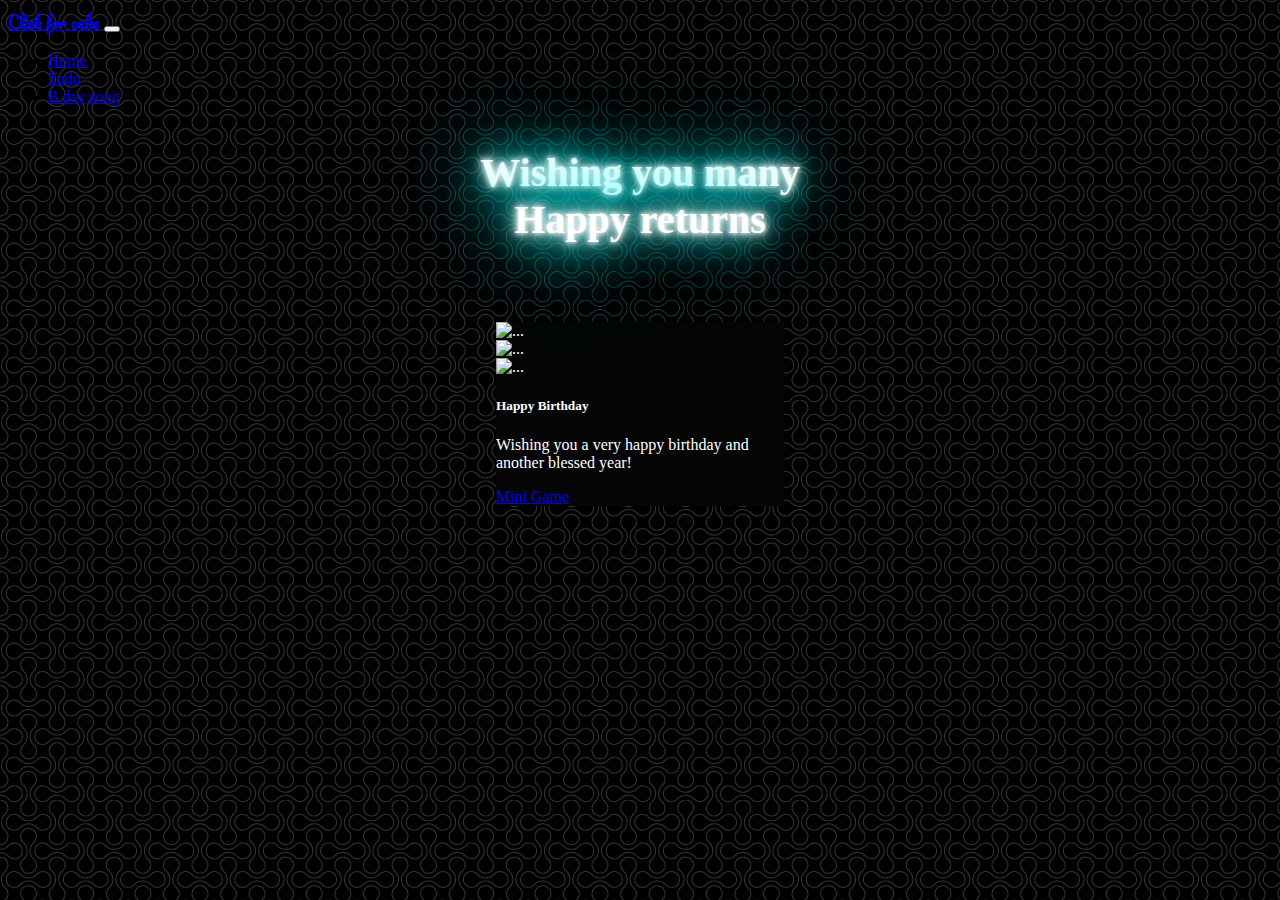
==== index.html @ 9acd85d6 "this is my first every commit on git hub in my entire life and the files were added" ====
<!DOCTYPE html>

<html lang ="en">
     <head>

        <!-- Required meta tags -->
        <meta charset="utf-8">
        <meta name="viewport" content="width=device-width, initial-scale=1, shrink-to-fit=no">

        <link href="https://cdn.jsdelivr.net/npm/bootstrap@5.0.2/dist/css/bootstrap.min.css" rel="stylesheet" integrity="sha384-EVSTQN3/azprG1Anm3QDgpJLIm9Nao0Yz1ztcQTwFspd3yD65VohhpuuCOmLASjC" crossorigin="anonymous">
        <script src="https://cdn.jsdelivr.net/npm/bootstrap@5.0.2/dist/js/bootstrap.bundle.min.js" integrity="sha384-MrcW6ZMFYlzcLA8Nl+NtUVF0sA7MsXsP1UyJoMp4YLEuNSfAP+JcXn/tWtIaxVXM" crossorigin="anonymous"></script>

        <link href="style.css" rel="stylesheet">

         <title>HAPPY BIRTHDAY &#127874;</title>
    </head>
    <body>
           <script src="confetti.js"></script>
           <script>
              // for starting the confetti()

        const start = () => {
            setTimeout(function() {
                confetti.start()
            }, 1000); // 1000 is time that after 1 second start the confetti ( 1000 = 1 sec)
        };

        //  for stopping the confetti

        const stop = () => {
            setTimeout(function() {
                confetti.stop()
            }, 5000); // 5000 is time that after 5 second stop the confetti ( 5000 = 5 sec)
        };
// after this here we are calling both the function so it works
        start();
        stop();
           </script>
    
      <nav class="navbar navbar-expand-lg navbar navbar-dark bg-dark">
  <div class="container-fluid">
    <a class="navbar-brand" href="cake.html">Click for cake</a>
    <button class="navbar-toggler" type="button" data-bs-toggle="collapse" data-bs-target="#navbarNav" aria-controls="navbarNav" aria-expanded="false" aria-label="Toggle navigation">
      <span class="navbar-toggler-icon"></span>
    </button>
    <div class="collapse navbar-collapse" id="navbarNav">
      <ul class="navbar-nav">
        <li class="nav-item">
          <a class="nav-link active" aria-current="page" href="index.html">Home</a>
        </li>
        <li class="nav-item">
          <a class="nav-link" href="todo">Todo</a>
        </li>
        <li class="nav-item">
          <a class="nav-link" href="https://www.youtube.com/shorts/K3clZYUirC0">B day song</a>
        </li>
      </ul>
    </div>
  </div>
</nav>

   <div>
   <h2 class="neon">Wishing you many<br>Happy returns</h2>
 </div>
 <br>
 <br>

 <div class="card" style="width: 18rem;">
  <div id="carouselExampleSlidesOnly" class="carousel slide" data-bs-ride="carousel">
    <div class="carousel-inner">
      <div class="carousel-item active">
        <img src="todo" class="d-block w-100" alt="...">
      </div>
      <div class="carousel-item">
        <img src="todo" class="d-block w-100" alt="...">
      </div>
      <div class="carousel-item">
        <img src="todo" class="d-block w-100" alt="...">
      </div>
    </div>
  </div>
  <div class="card-body">
    <h5 class="card-title">Happy Birthday</h5>
    <p class="card-text">Wishing you a very happy birthday and another blessed year!</p>
    <a href="https://www.youtube.com/watch?v=dQw4w9WgXcQ" class="btn btn-primary">Mini Game</a>
  </div>
</div>
    </body>
</html>
---- style.css ----
@import url('https://fonts.googleapis.com/css2?family=Pacifico&display=swap');
@import url('https://fonts.googleapis.com/css?family=Montserrat');
@import url('https://fonts.googleapis.com/css2?family=Oswald:wght@700&family=Pacifico&display=swap');


h2 {
  font-size: 2rem;
  font-weight: bold;
  padding: 3px;
  margin:40px;
}

.hfcount {
  font-family: 'Pacifico', cursive;
  display: flex;
  align-items: center;
  flex-direction: column;
  justify-content: center;
  background-color:#F3C892;

}

.bday {
  display: flex;
  justify-content: space-around;
  text-align: center;
  margin-bottom: 10%;
}

.day,
.hour,
.minute,
.second {
  font-size: 2rem;
  border:1px solid black;


}
.navbar-brand{
  font-family: 'Pacifico', cursive !important;
}

/*https://codepen.io/Moslim/pen/zwJPgL thanks you soo much for the help*/
body {
background-image:url("image1.png");
}

.title {
	font-family: 'Oswald', sans-serif;
	text-align: center;
	background-color: #d6618e;
	display: flex;
	flex-direction: column;
	align-items: center;
	justify-content: center;
	height: 30vh;
	letter-spacing: 1px;

}

h1 {
	background-image: url(https://media.giphy.com/media/l378z9JqBTfYDrXUI/giphy.gif);
	background-size: cover;
	color: transparent;
	-moz-background-clip: text;
   background-clip: text;
	-webkit-background-clip: text;
	text-transform: uppercase;
	font-size:30px;
	line-height: 1;
	margin: 10px 0;
  text-align: center;
}
.neon {
  color: #fff;
  text-shadow:
    0 0 5px #fff,
    0 0 10px #fff,
    0 0 20px #fff,
    0 0 40px #0ff,
    0 0 80px #0ff,
    0 0 90px #0ff,
    0 0 100px #0ff,
    0 0 150px #0ff;
  text-align: center;
  justify-content: center;
  font-size:40px;
}
/*.pic
{
  display:inline-block;

  width: 300px;
  height: 300px;
  overflow: hidden;
  border-radius: 50%;
  margin:0 auto;


  }

.pic img
{
  width: auto;
height: 100%;
margin-left: -60px;
}*/
.card
{
  background-color:#050505;
  color:white;
  margin-top:40px !important;
  margin:auto !important;

}
#cake{
  display: block;
  margin-left: auto;
  margin-right: auto;
}
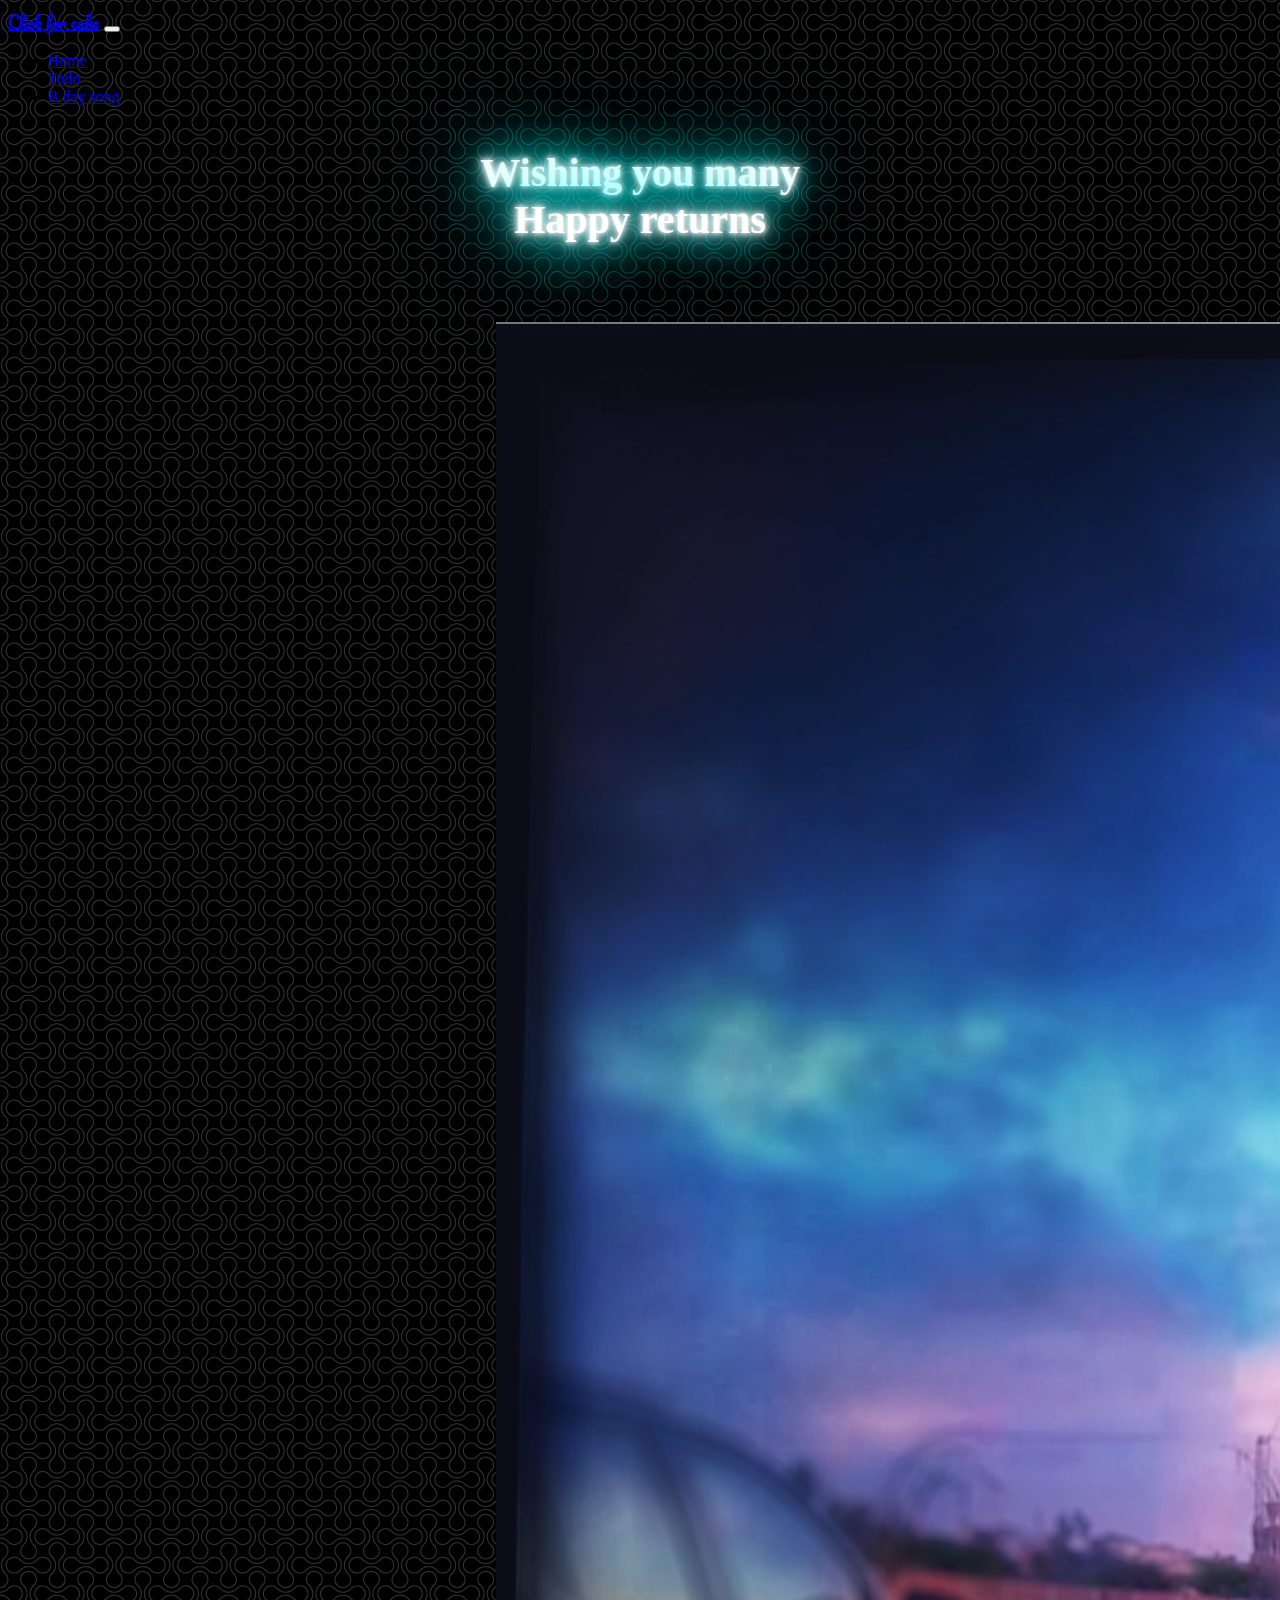
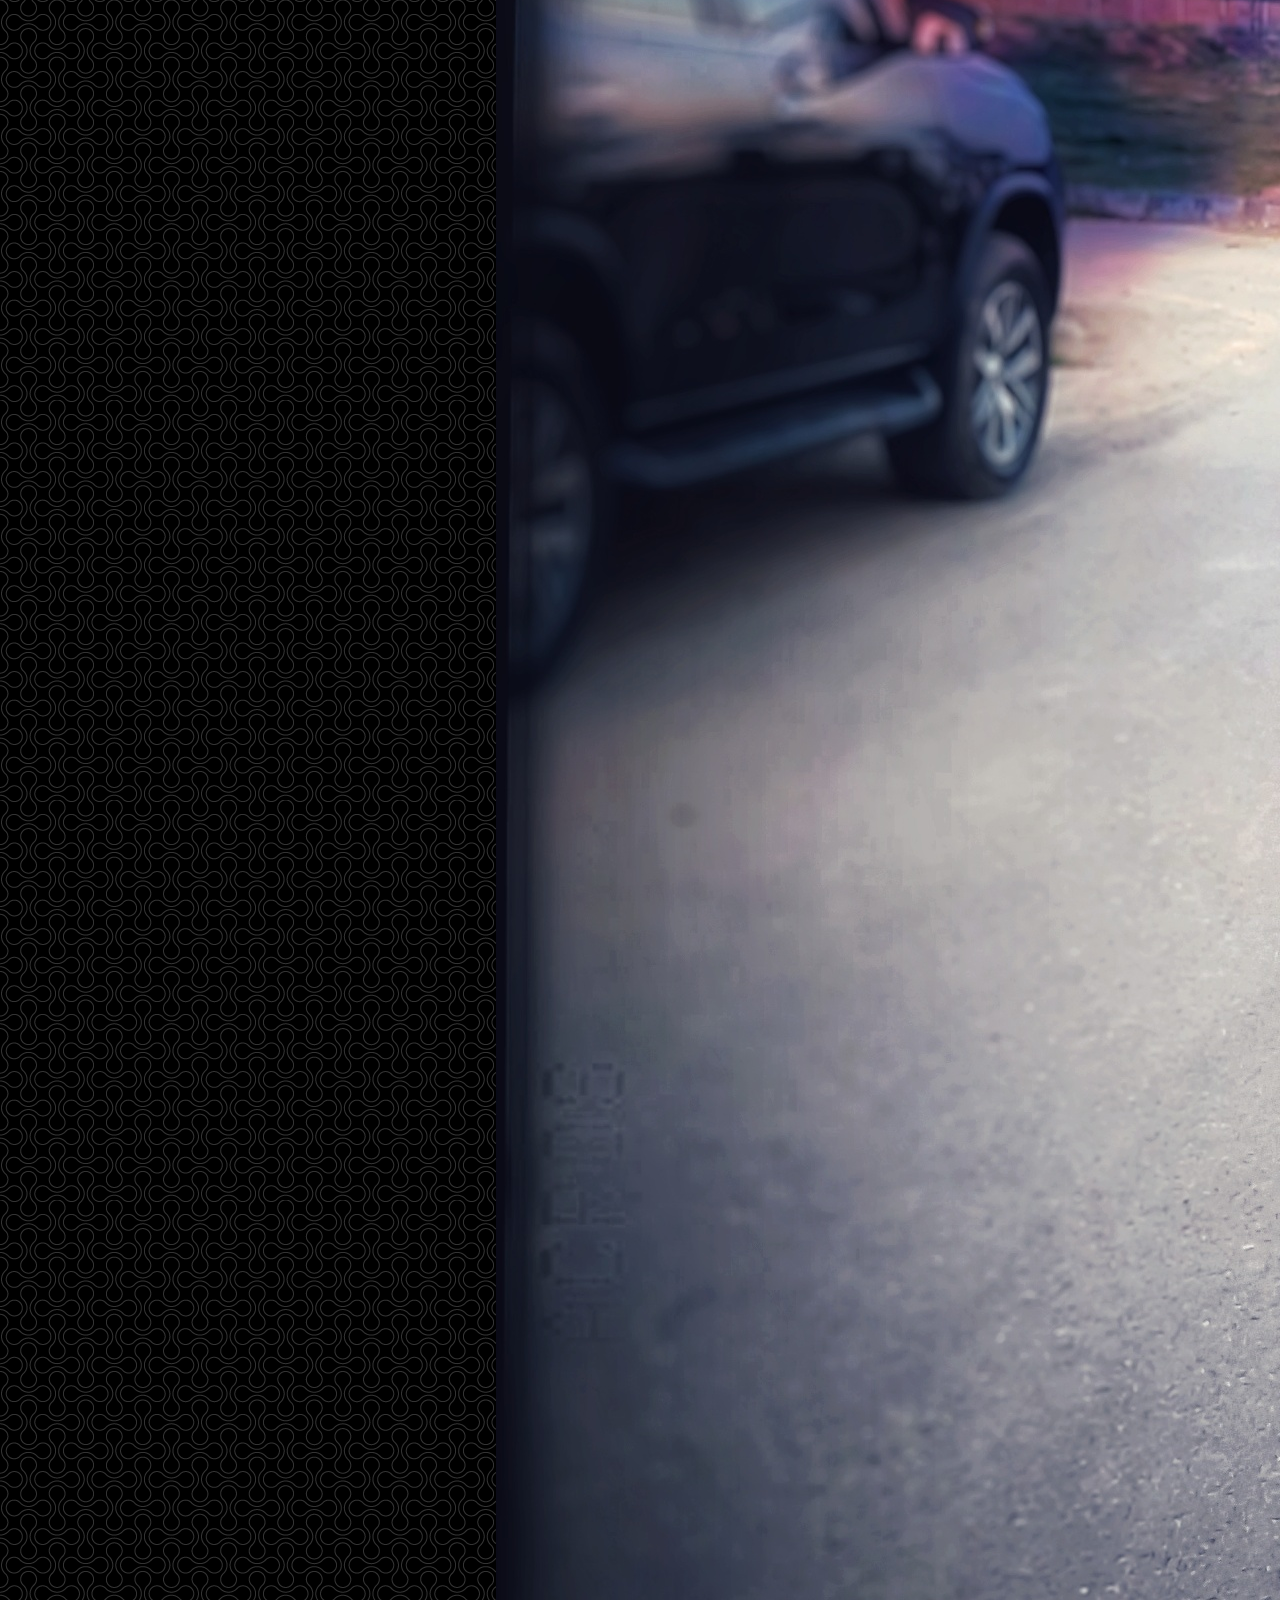
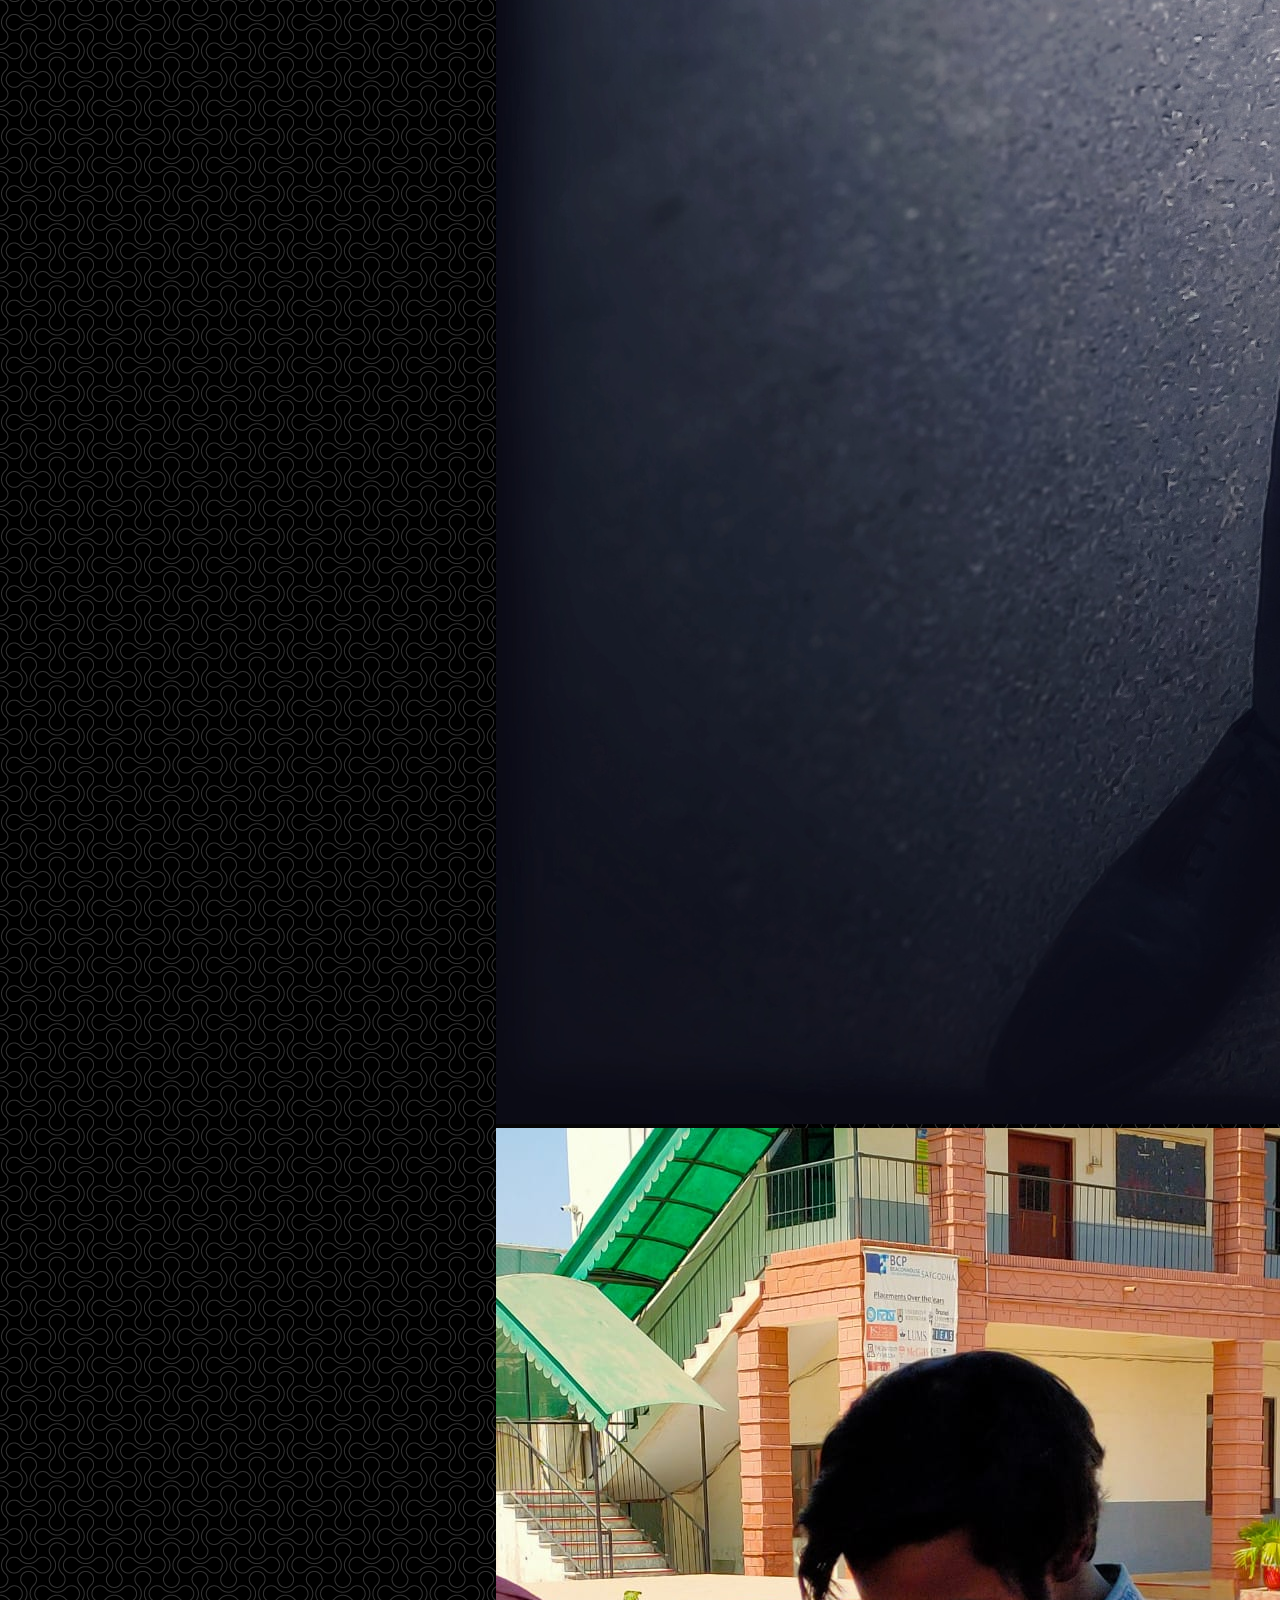
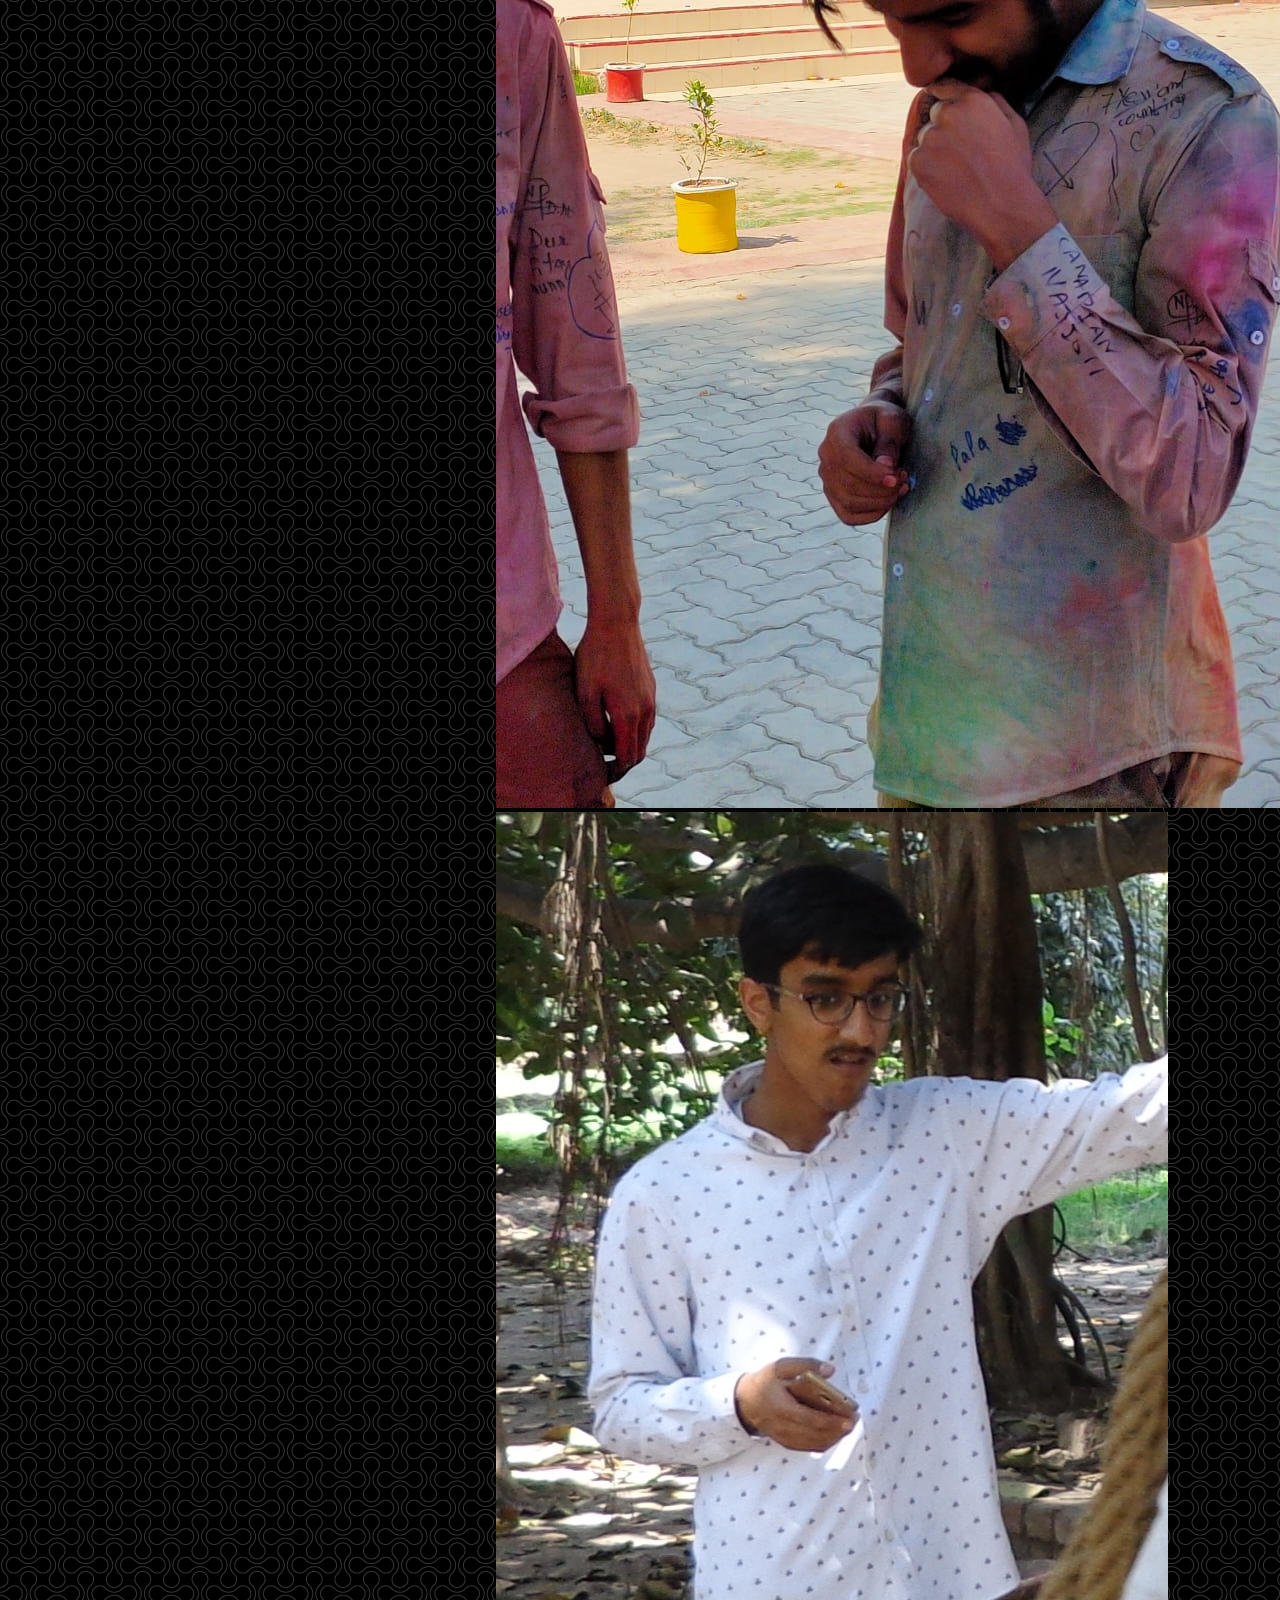
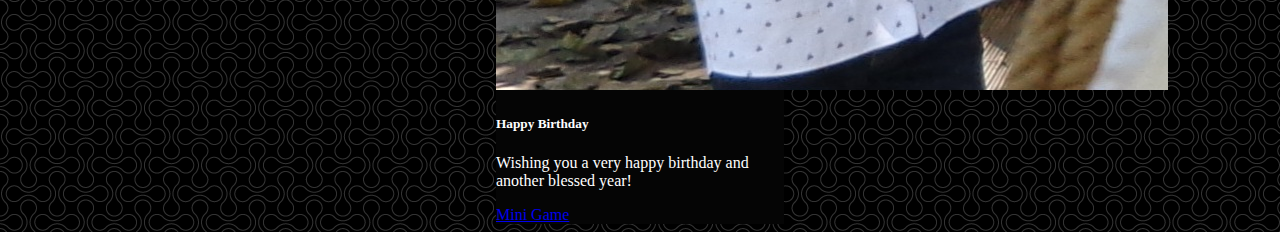
==== commit 363bebb0: "first image commit" ====
--- a/index.html
+++ b/index.html
@@ -69,13 +69,13 @@
   <div id="carouselExampleSlidesOnly" class="carousel slide" data-bs-ride="carousel">
     <div class="carousel-inner">
       <div class="carousel-item active">
-        <img src="todo" class="d-block w-100" alt="...">
+        <img src="shaheerpic1.jpeg" class="d-block w-100" alt="...">
       </div>
       <div class="carousel-item">
-        <img src="todo" class="d-block w-100" alt="...">
+        <img src="uwu.jpg" class="d-block w-100" alt="...">
       </div>
       <div class="carousel-item">
-        <img src="todo" class="d-block w-100" alt="...">
+        <img src="shaheerowo.jpg" class="d-block w-100" alt="...">
       </div>
     </div>
   </div>
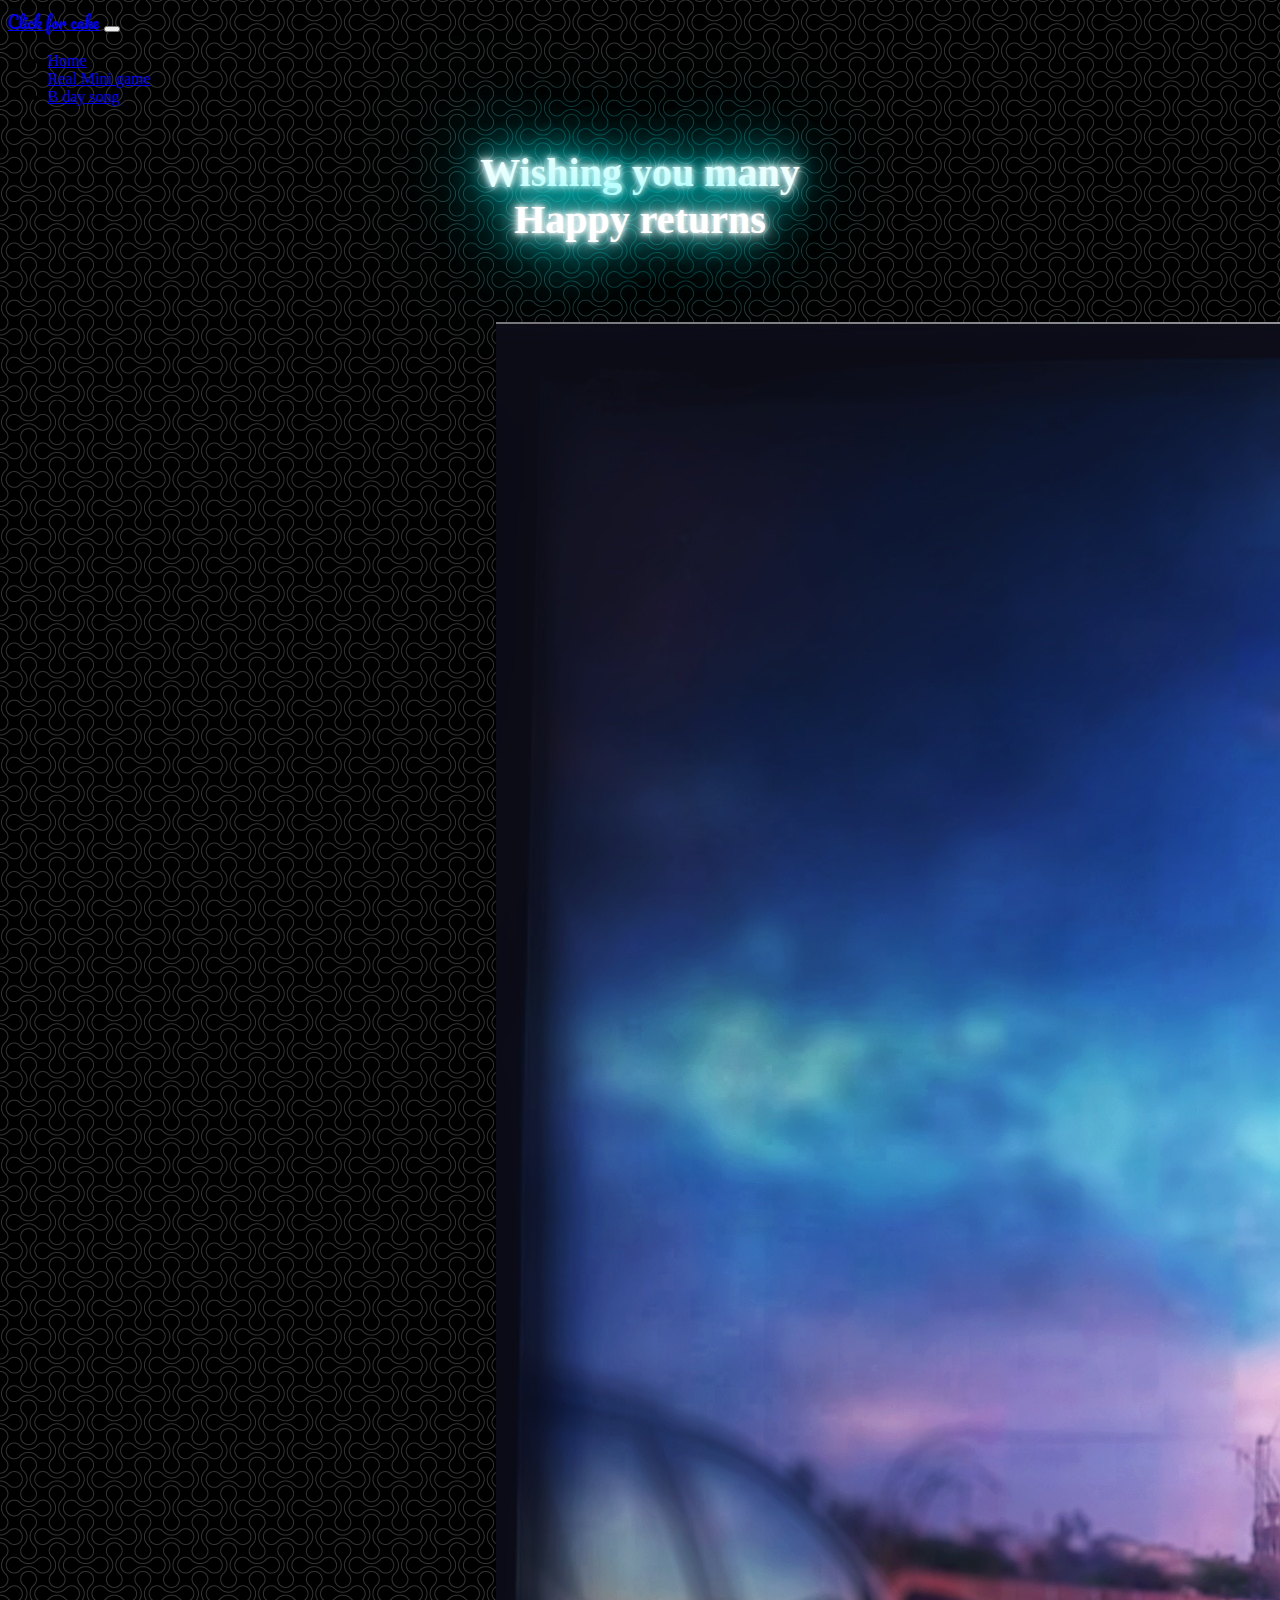
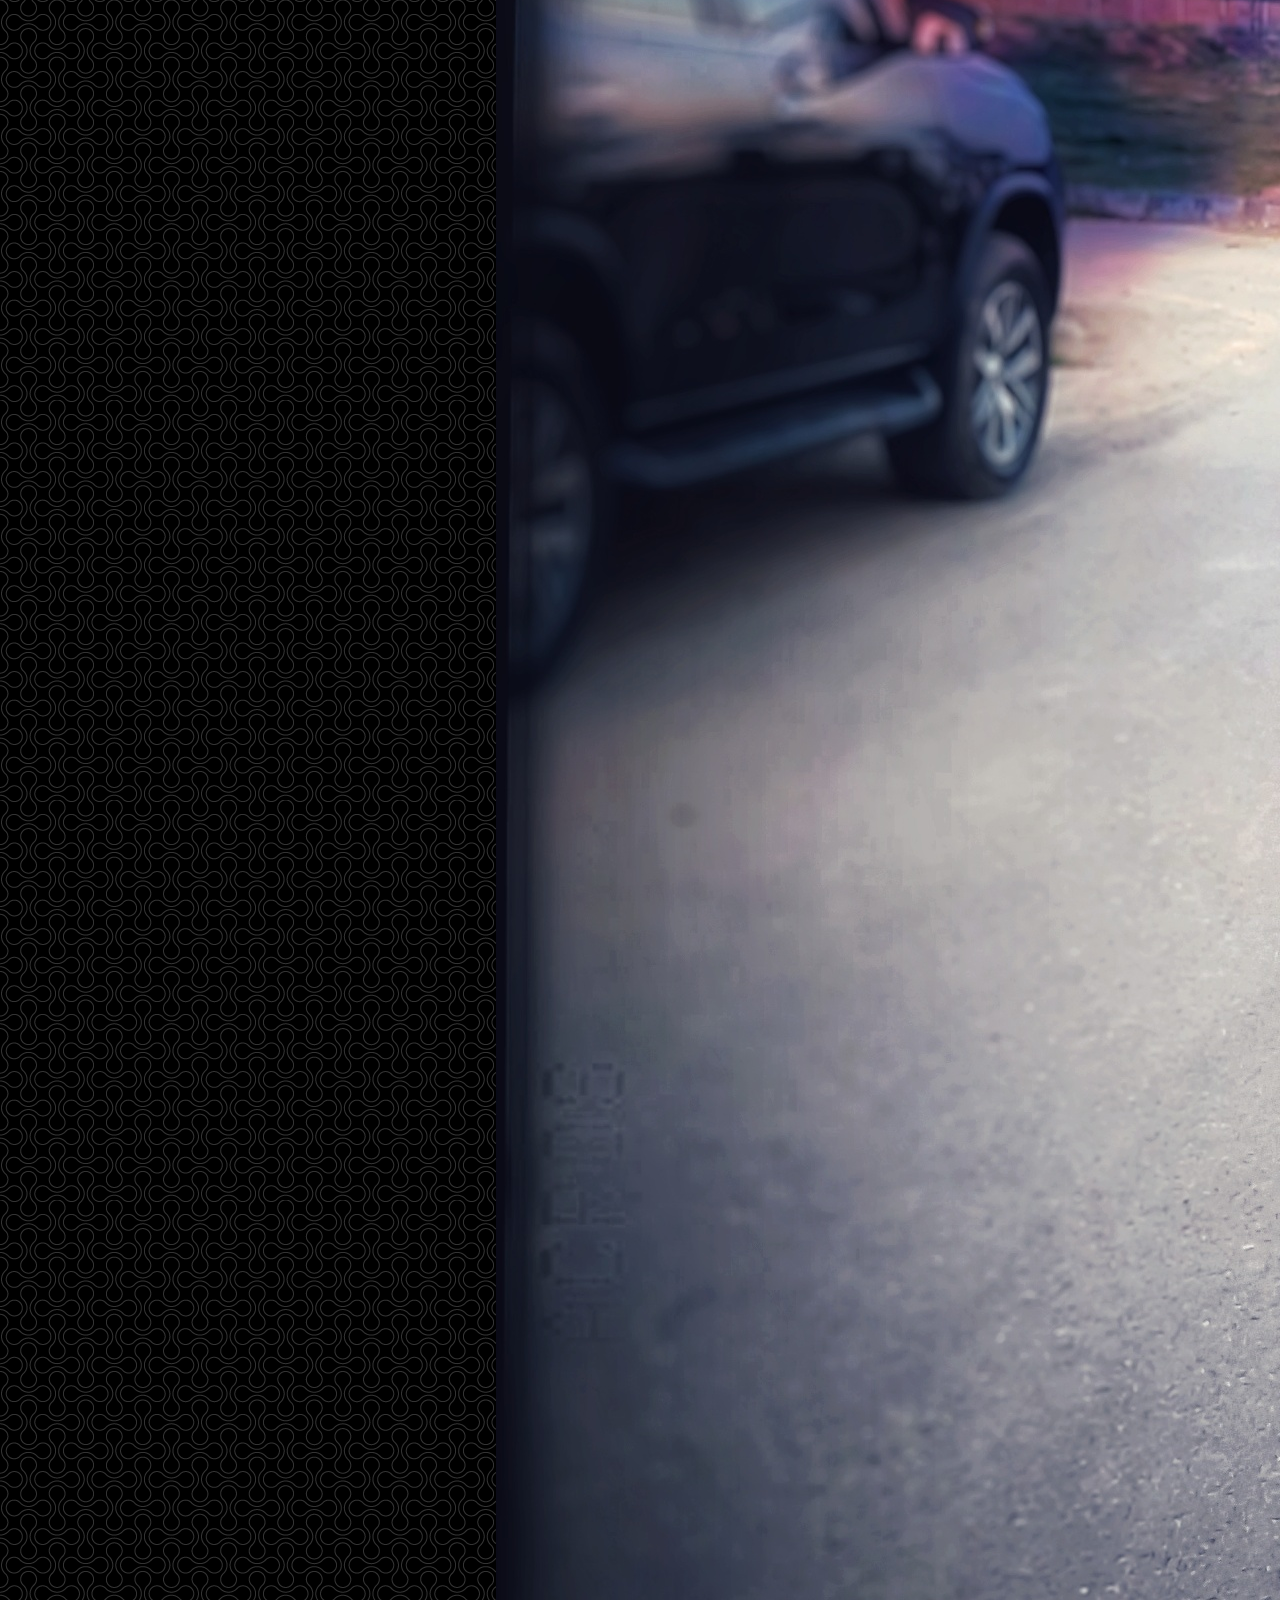
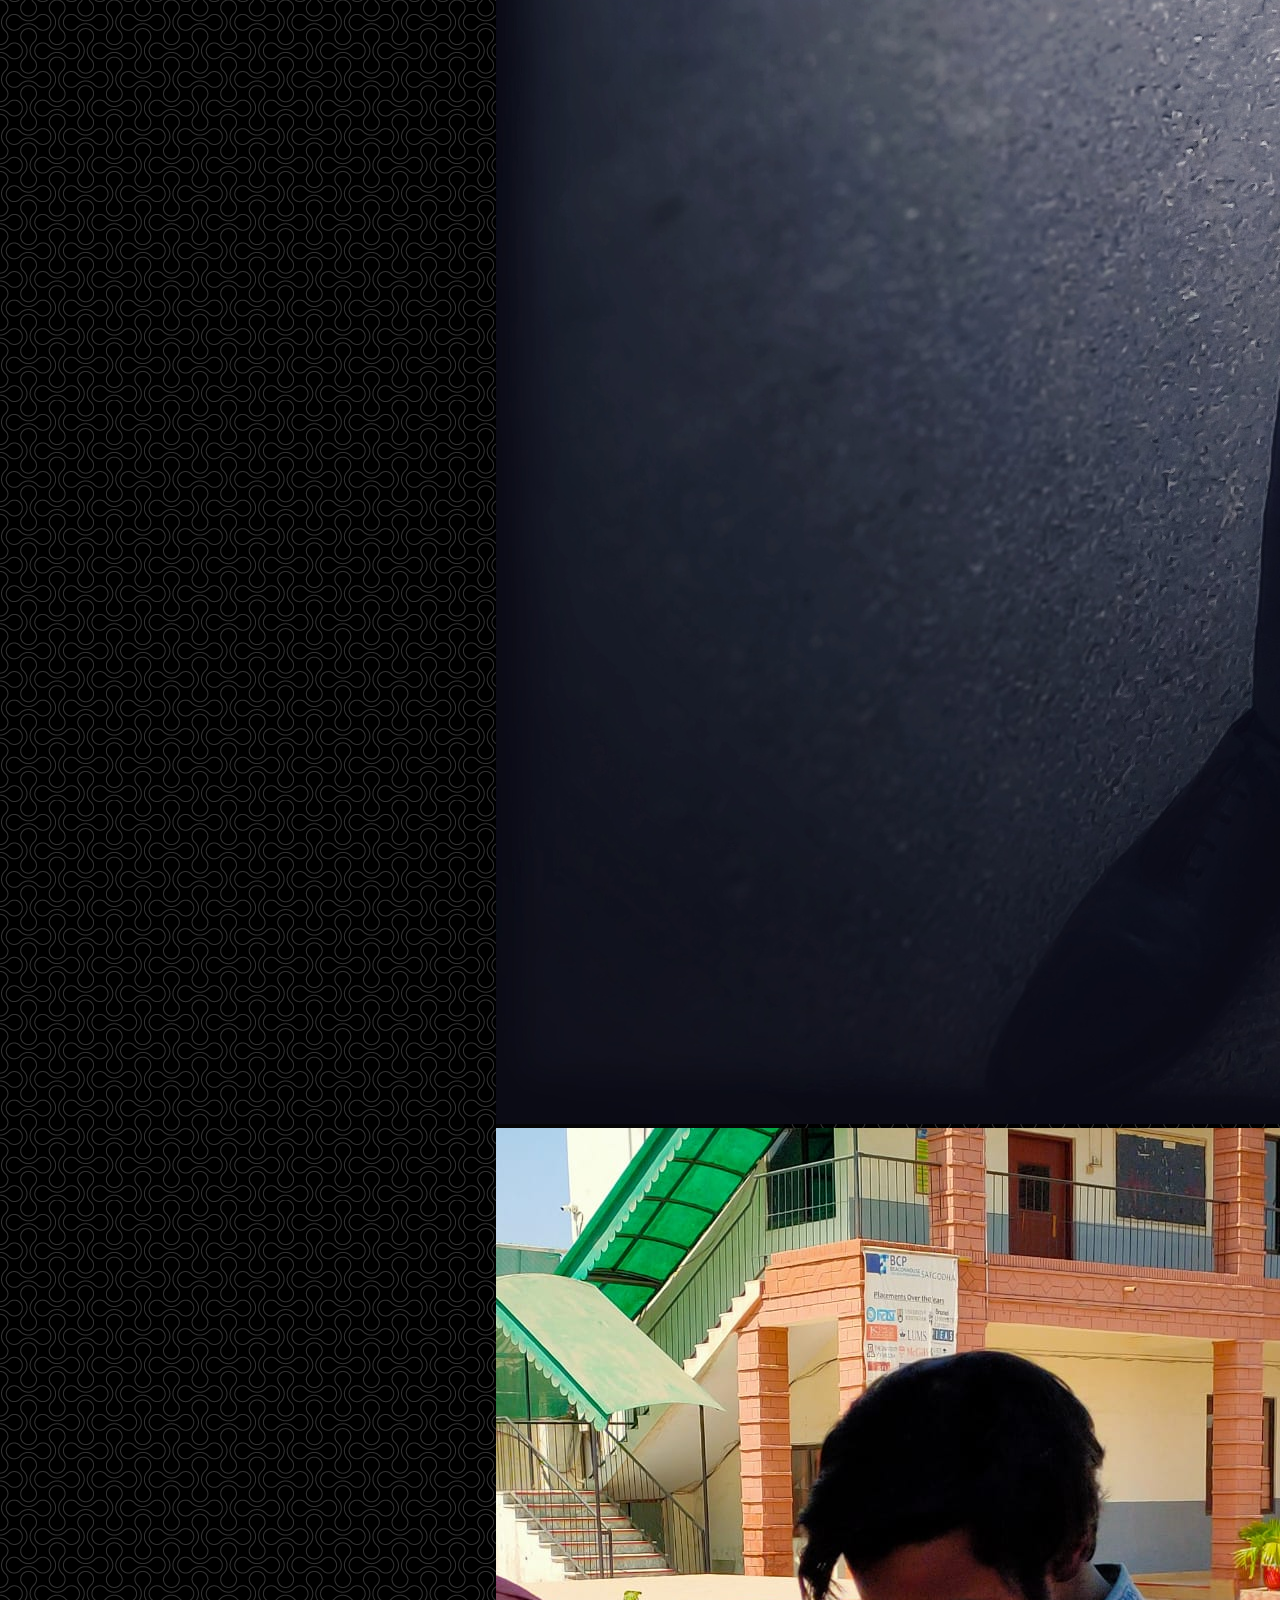
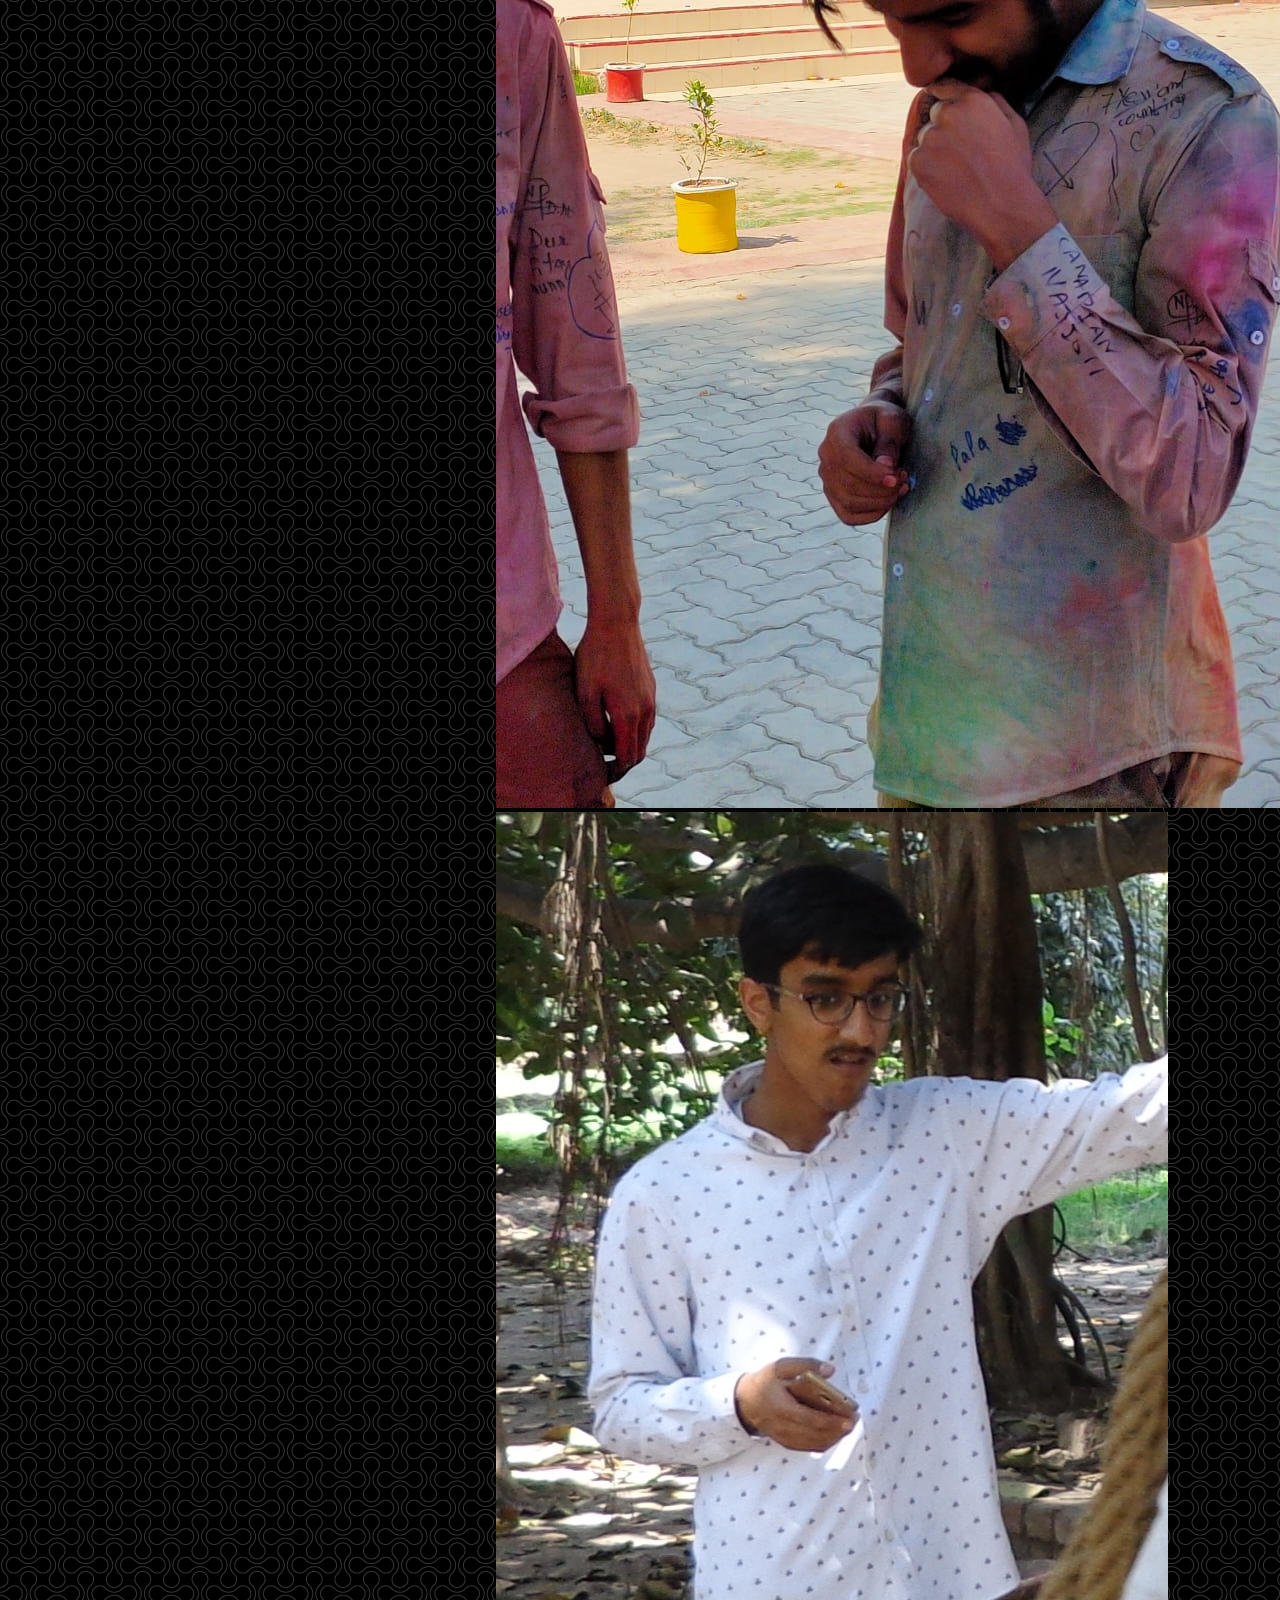
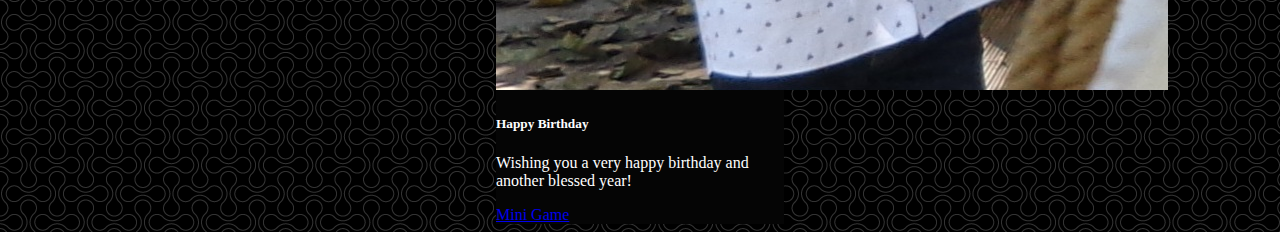
==== commit ce812be7: "fixed a small bug" ====
--- a/index.html
+++ b/index.html
@@ -49,7 +49,7 @@
           <a class="nav-link active" aria-current="page" href="index.html">Home</a>
         </li>
         <li class="nav-item">
-          <a class="nav-link" href="todo">Todo</a>
+          <a class="nav-link" href="https://supermario-game.com/">Real Mini game</a>
         </li>
         <li class="nav-item">
           <a class="nav-link" href="https://www.youtube.com/shorts/K3clZYUirC0">B day song</a>
